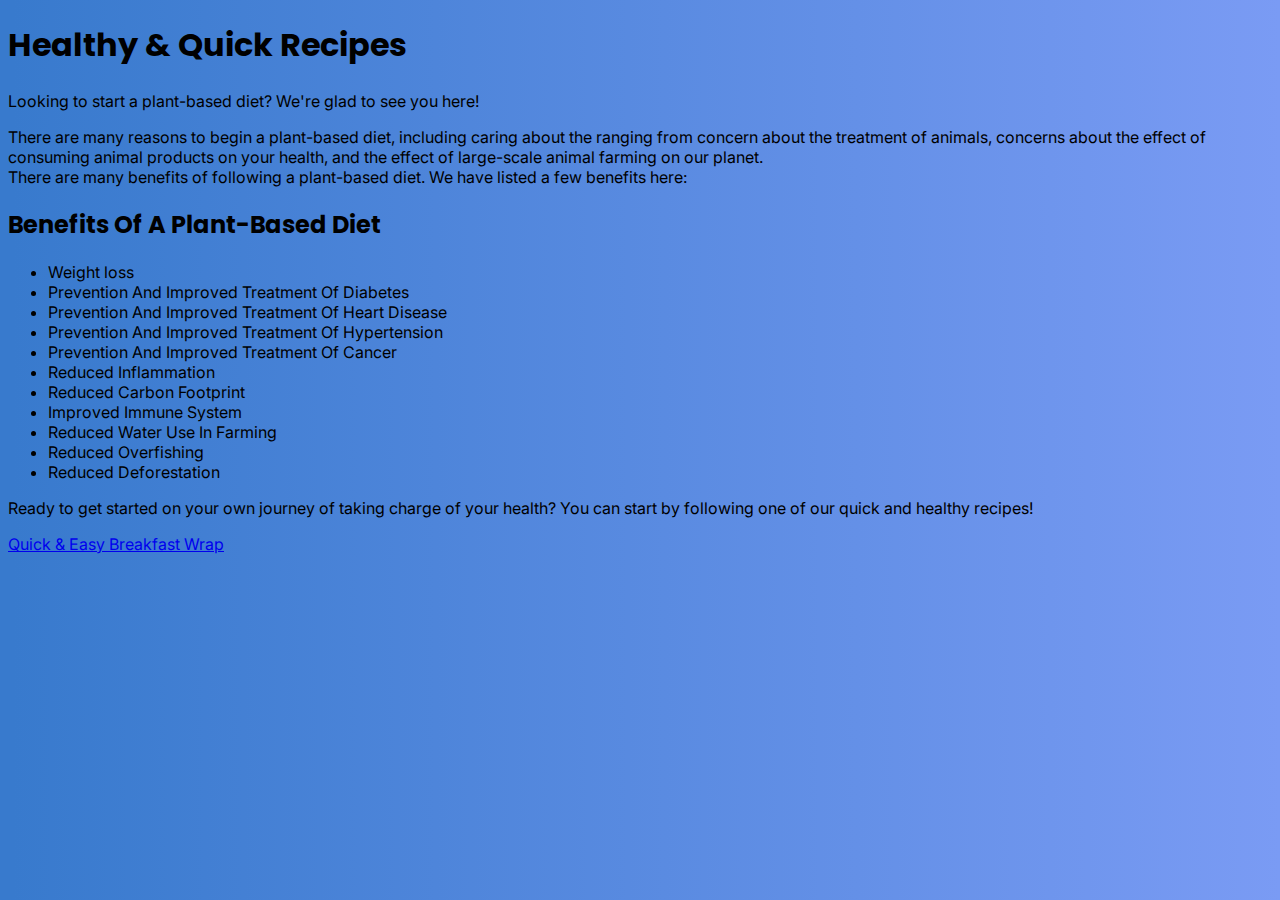
==== index.html @ 9c0abc81 "Add files via upload" ====
<!DOCTYPE html>
<html lang="en">
<head>
    <meta charset="UTF-8">
    <meta http-equiv="X-UA-Compatible" content="IE=edge">
    <meta name="viewport" content="width=device-width, initial-scale=1.0">
    <title>Healthy & Quick Recipes</title>
    <link rel="stylesheet" href="css/styles.css">
    <link rel="preconnect" href="https://fonts.googleapis.com"><link rel="preconnect" href="https://fonts.gstatic.com" crossorigin><link href="https://fonts.googleapis.com/css2?family=Inter:wght@300&family=Open+Sans&family=Poppins:wght@200&display=swap" rel="stylesheet">

</head>
<body>
    <h1>Healthy & Quick Recipes</h1>
    <p>Looking to start a plant-based diet? We're glad to see you here!</p>
    <p>There are many reasons to begin a plant-based diet, including caring about the ranging from concern about the treatment of animals, concerns about the effect of consuming animal products
        on your health, and the effect of large-scale animal farming on our planet. <br>
There are many benefits of following a plant-based diet. We have listed a few benefits here:
    </p>
    
<h2>Benefits Of A Plant-Based Diet</h2>
<p>
<ul>
    <li>Weight loss</li>
    <li>Prevention And Improved Treatment Of Diabetes</li>
    <li>Prevention And Improved Treatment Of Heart Disease</li>
    <li>Prevention And Improved Treatment Of Hypertension</li>
    <li>Prevention And Improved Treatment Of Cancer</li>
    <li>Reduced Inflammation</li>
    <li>Reduced Carbon Footprint</li>
    <li>Improved Immune System</li>
    <li>Reduced Water Use In Farming</li>
    <li>Reduced Overfishing</li>
    <li>Reduced Deforestation</li>


</ul>
</p>
    
    <p>Ready to get started on your own journey of taking charge of your health? You can start by following one of our quick and healthy recipes!</p>
    <p><a href="breakfastwrap.html">Quick & Easy Breakfast Wrap</a></p>
</body>
</html>
---- css/styles.css ----
body {
    background: rgb(56,122,205);
    background: linear-gradient(90deg, rgba(56,122,205,1) 1%, rgba(122,155,244,1) 100%, rgba(7,173,207,1) 100%);
}

h1 {
    font-family: 'poppins', 'inter','OPen Sans', sans-serif;
}

h2 {
    font-family: 'poppins', 'inter','Open Sans', sans-serif;
}

p {
    font-family: 'inter','Open Sans', sans-serif;
}

ul {
    font-family: 'inter','Open Sans', sans-serif;
}

td {
   padding: 15px;
}
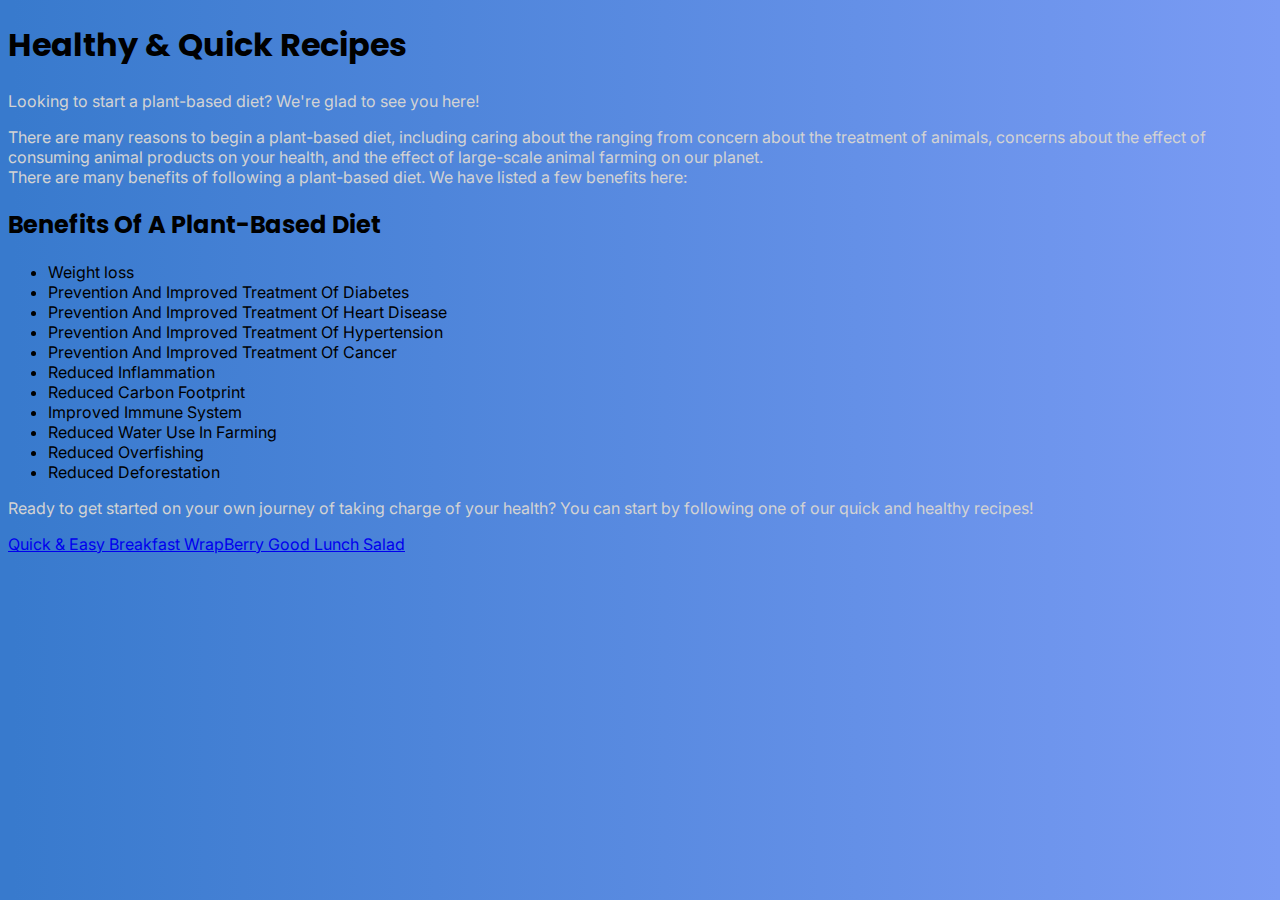
==== commit 4823bdd0: "Add files via upload" ====
--- a/index.html
+++ b/index.html
@@ -7,7 +7,7 @@
     <title>Healthy & Quick Recipes</title>
     <link rel="stylesheet" href="css/styles.css">
     <link rel="preconnect" href="https://fonts.googleapis.com"><link rel="preconnect" href="https://fonts.gstatic.com" crossorigin><link href="https://fonts.googleapis.com/css2?family=Inter:wght@300&family=Open+Sans&family=Poppins:wght@200&display=swap" rel="stylesheet">
-
+    <link rel="icon" type="images/favicon" href="/images/favicon.ico">
 </head>
 <body>
     <h1>Healthy & Quick Recipes</h1>
@@ -37,6 +37,6 @@
 </p>
     
     <p>Ready to get started on your own journey of taking charge of your health? You can start by following one of our quick and healthy recipes!</p>
-    <p><a href="breakfastwrap.html">Quick & Easy Breakfast Wrap</a></p>
+    <p><a href="breakfastwrap.html">Quick & Easy Breakfast Wrap</a><a href="lunchsalad.html">Berry Good Lunch Salad</a></p>
 </body>
 </html>--- a/css/styles.css
+++ b/css/styles.css
@@ -13,6 +13,7 @@
 
 p {
     font-family: 'inter','Open Sans', sans-serif;
+    color: lightgrey;
 }
 
 ul {
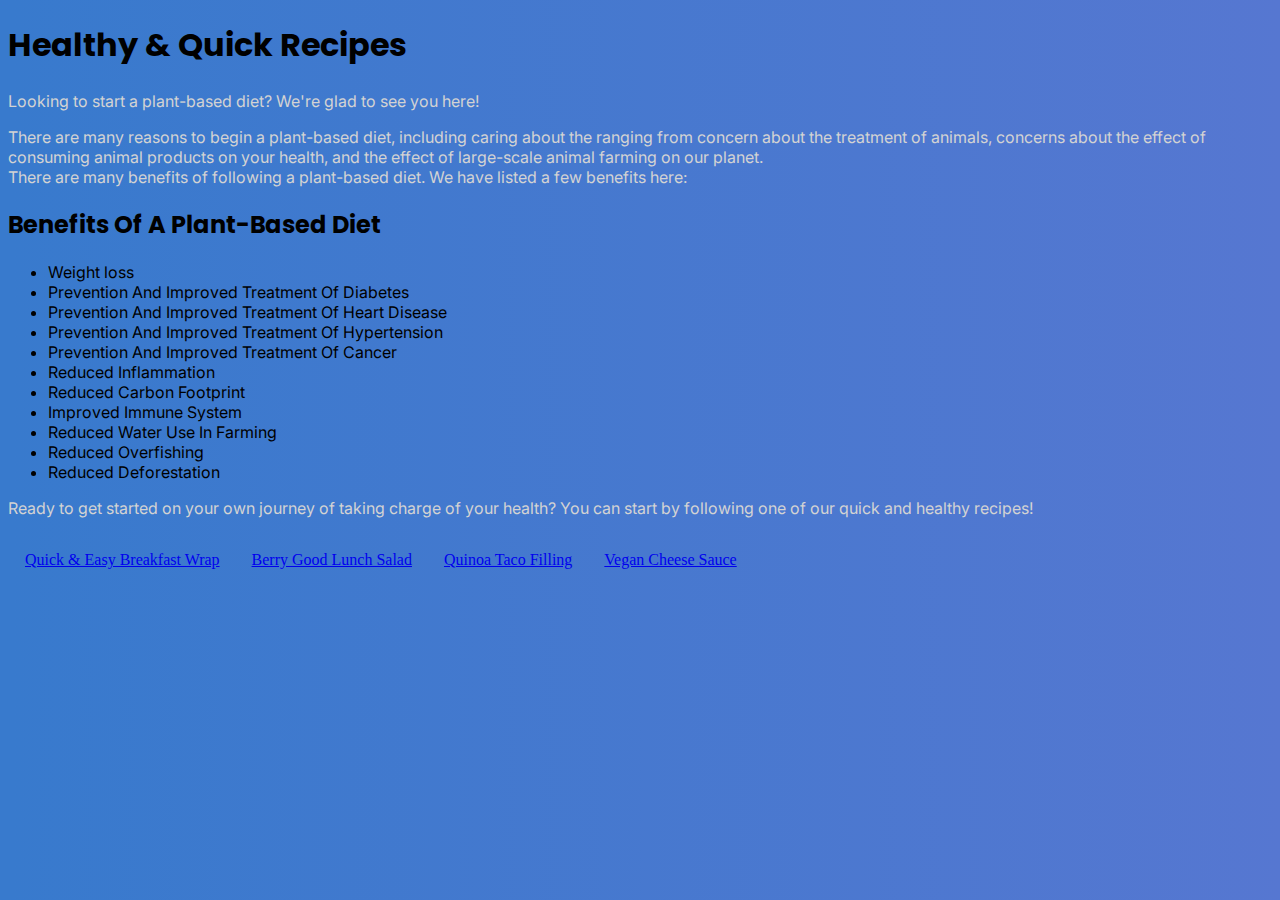
==== commit a2a9cb97: "Add files via upload" ====
--- a/index.html
+++ b/index.html
@@ -37,6 +37,15 @@
 </p>
     
     <p>Ready to get started on your own journey of taking charge of your health? You can start by following one of our quick and healthy recipes!</p>
-    <p><a href="breakfastwrap.html">Quick & Easy Breakfast Wrap</a><a href="lunchsalad.html">Berry Good Lunch Salad</a></p>
-</body>
+    <p>
+        <table>
+            <tr>
+                <td><a href="breakfastwrap.html">Quick & Easy Breakfast Wrap</a></td>
+                <td><a href="lunchsalad.html">Berry Good Lunch Salad</a></td>
+                <td><a href="quinoataco.html">Quinoa Taco Filling</a></td>
+                <td><a href="cheesesauce.html">Vegan Cheese Sauce</a></td>
+            </tr>
+        </table>
+    </p>
+    </body>
 </html>--- a/css/styles.css
+++ b/css/styles.css
@@ -1,6 +1,6 @@
 body {
     background: rgb(56,122,205);
-    background: linear-gradient(90deg, rgba(56,122,205,1) 1%, rgba(122,155,244,1) 100%, rgba(7,173,207,1) 100%);
+    background: linear-gradient(90deg, rgba(56,122,205,1) 1%, rgb(86, 119, 209) 100%, rgba(7,173,207,1) 100%);
 }
 
 h1 {
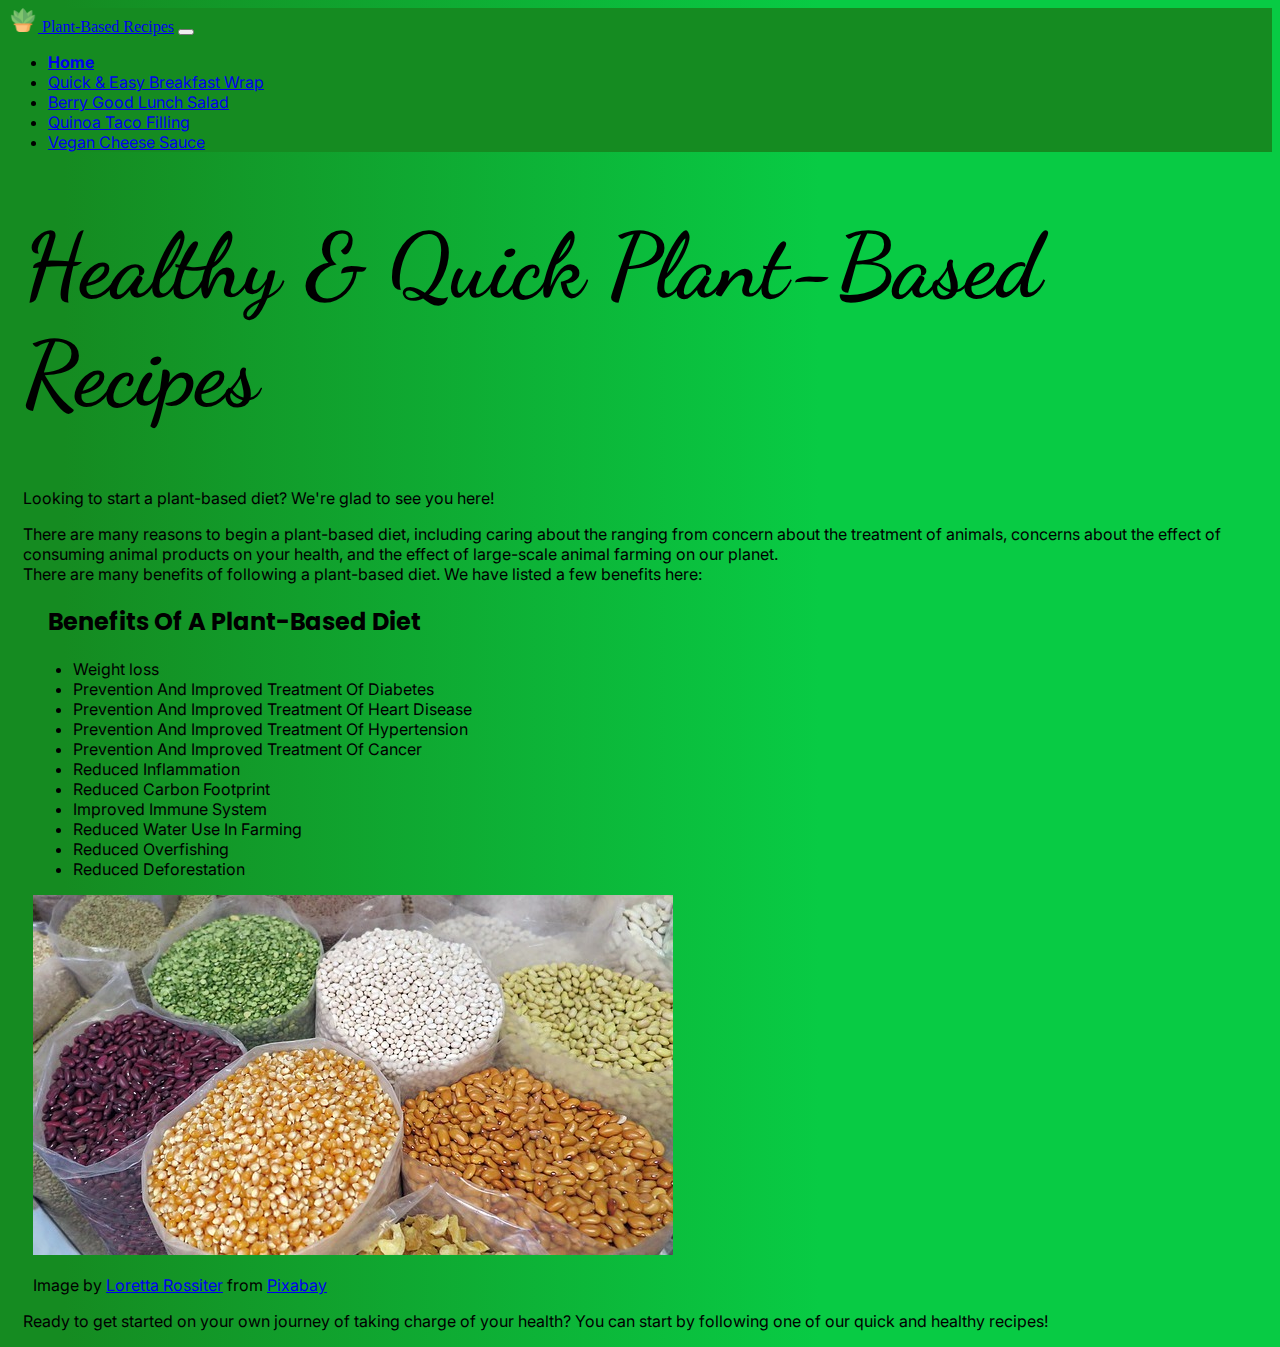
==== commit 39956442: "Add files via upload" ====
--- a/index.html
+++ b/index.html
@@ -5,47 +5,91 @@
     <meta http-equiv="X-UA-Compatible" content="IE=edge">
     <meta name="viewport" content="width=device-width, initial-scale=1.0">
     <title>Healthy & Quick Recipes</title>
+    <!--Boostrap Connectors-->
+    <script src="https://cdn.jsdelivr.net/npm/bootstrap@5.2.3/dist/js/bootstrap.bundle.min.js" integrity="sha384-kenU1KFdBIe4zVF0s0G1M5b4hcpxyD9F7jL+jjXkk+Q2h455rYXK/7HAuoJl+0I4" crossorigin="anonymous"></script>
+  <link href="https://cdn.jsdelivr.net/npm/bootstrap@5.2.3/dist/css/bootstrap.min.css" rel="stylesheet" integrity="sha384-rbsA2VBKQhggwzxH7pPCaAqO46MgnOM80zW1RWuH61DGLwZJEdK2Kadq2F9CUG65" crossorigin="anonymous">
+    <!--Style Sheet-->
     <link rel="stylesheet" href="css/styles.css">
-    <link rel="preconnect" href="https://fonts.googleapis.com"><link rel="preconnect" href="https://fonts.gstatic.com" crossorigin><link href="https://fonts.googleapis.com/css2?family=Inter:wght@300&family=Open+Sans&family=Poppins:wght@200&display=swap" rel="stylesheet">
+    <!--Google Fonts-->
+    <link rel="preconnect" href="https://fonts.googleapis.com"><link rel="preconnect" href="https://fonts.gstatic.com" crossorigin><link href="https://fonts.googleapis.com/css2?family=Inter:wght@300&family=Open+Sans&family=Dancing+Script&family=Poppins:wght@200&display=swap" rel="stylesheet">
+    
     <link rel="icon" type="images/favicon" href="/images/favicon.ico">
 </head>
 <body>
-    <h1>Healthy & Quick Recipes</h1>
-    <p>Looking to start a plant-based diet? We're glad to see you here!</p>
-    <p>There are many reasons to begin a plant-based diet, including caring about the ranging from concern about the treatment of animals, concerns about the effect of consuming animal products
+    <nav class="navbar navbar-expand-lg" style="background-color:rgba(21,139,33,1);">
+        <div class="container-fluid">
+          <a class="navbar-brand" href="#">
+            <img src="images/plant.png" alt="Plant_logo" width="30" height="24" class="d-inline-block align-text-top">
+            Plant-Based Recipes</a>
+          <button class="navbar-toggler" type="button" data-bs-toggle="collapse" data-bs-target="#navbarNav" aria-controls="navbarNav" aria-expanded="false" aria-label="Toggle navigation">
+            <span class="navbar-toggler-icon"></span>
+          </button>
+          <div class="collapse navbar-collapse" id="navbarNav">
+            <ul class="navbar-nav">
+              <li class="nav-item">
+                <a class="nav-link active" aria-current="page" href="#"><strong>Home</strong></a>
+              </li>
+              <li class="nav-item">
+                <a class="nav-link" href="breakfastwrap.html">Quick & Easy Breakfast Wrap</a>
+              </li>
+              <li class="nav-item">
+                <a class="nav-link" href="lunchsalad.html">Berry Good Lunch Salad</a>
+              </li>
+              <li class="nav-item">
+                <a class="nav-link" href="quinoataco.html">Quinoa Taco Filling</a>
+              </li>
+              <li class="nav-item">
+                <a class="nav-link" href="cheesesauce.html">Vegan Cheese Sauce</a>
+              </li>
+
+            </ul>
+          </div>
+        </div>
+      </nav>
+
+
+    <h1 class="text">Healthy & Quick Plant-Based Recipes</h1>
+    <p class="text">Looking to start a plant-based diet? We're glad to see you here!</p>
+    <p class="text">There are many reasons to begin a plant-based diet, including caring about the ranging from concern about the treatment of animals, concerns about the effect of consuming animal products
         on your health, and the effect of large-scale animal farming on our planet. <br>
 There are many benefits of following a plant-based diet. We have listed a few benefits here:
     </p>
     
-<h2>Benefits Of A Plant-Based Diet</h2>
-<p>
-<ul>
-    <li>Weight loss</li>
-    <li>Prevention And Improved Treatment Of Diabetes</li>
-    <li>Prevention And Improved Treatment Of Heart Disease</li>
-    <li>Prevention And Improved Treatment Of Hypertension</li>
-    <li>Prevention And Improved Treatment Of Cancer</li>
-    <li>Reduced Inflammation</li>
-    <li>Reduced Carbon Footprint</li>
-    <li>Improved Immune System</li>
-    <li>Reduced Water Use In Farming</li>
-    <li>Reduced Overfishing</li>
-    <li>Reduced Deforestation</li>
+
+    <div class="container=fluid">
+        <div class="row">
+            <div class="recipe col-lg-auto">
+                <h2 class="text">Benefits Of A Plant-Based Diet</h2>
+                <p >
+                <ul>
+                    <li>Weight loss</li>
+                    <li>Prevention And Improved Treatment Of Diabetes</li>
+                    <li>Prevention And Improved Treatment Of Heart Disease</li>
+                    <li>Prevention And Improved Treatment Of Hypertension</li>
+                    <li>Prevention And Improved Treatment Of Cancer</li>
+                    <li>Reduced Inflammation</li>
+                    <li>Reduced Carbon Footprint</li>
+                    <li>Improved Immune System</li>
+                    <li>Reduced Water Use In Farming</li>
+                    <li>Reduced Overfishing</li>
+                    <li>Reduced Deforestation</li>
+                
+                
+                </ul>
+                </p>
+
+                </div>
+                <div class="recipe col-lg-auto">
+                    <img src="images/grain-563128_640.jpg" alt="grains">
+                <p>Image by <a href="https://pixabay.com/users/lorettalynn-639606/?utm_source=link-attribution&amp;utm_medium=referral&amp;utm_campaign=image&amp;utm_content=563128">Loretta Rossiter</a> from <a href="https://pixabay.com//?utm_source=link-attribution&amp;utm_medium=referral&amp;utm_campaign=image&amp;utm_content=563128">Pixabay</a></p>
+                </div>
+                </div>
+                </div>
 
 
-</ul>
-</p>
+
     
-    <p>Ready to get started on your own journey of taking charge of your health? You can start by following one of our quick and healthy recipes!</p>
-    <p>
-        <table>
-            <tr>
-                <td><a href="breakfastwrap.html">Quick & Easy Breakfast Wrap</a></td>
-                <td><a href="lunchsalad.html">Berry Good Lunch Salad</a></td>
-                <td><a href="quinoataco.html">Quinoa Taco Filling</a></td>
-                <td><a href="cheesesauce.html">Vegan Cheese Sauce</a></td>
-            </tr>
-        </table>
-    </p>
+<p class="text">Ready to get started on your own journey of taking charge of your health? You can start by following one of our quick and healthy recipes!</p>
+
     </body>
 </html>--- a/css/styles.css
+++ b/css/styles.css
@@ -1,10 +1,11 @@
 body {
-    background: rgb(56,122,205);
-    background: linear-gradient(90deg, rgba(56,122,205,1) 1%, rgb(86, 119, 209) 100%, rgba(7,173,207,1) 100%);
+    
+    background: linear-gradient(90deg, rgba(21,139,33,1) 5%, rgba(8,203,68,1) 64%);
 }
 
 h1 {
-    font-family: 'poppins', 'inter','OPen Sans', sans-serif;
+    font-size: 5.62rem;
+    font-family: 'Dancing Script';
 }
 
 h2 {
@@ -13,7 +14,8 @@
 
 p {
     font-family: 'inter','Open Sans', sans-serif;
-    color: lightgrey;
+    color: black;
+
 }
 
 ul {
@@ -22,4 +24,12 @@
 
 td {
    padding: 15px;
+}
+
+.recipe {
+    padding: 0px 25px;
+}
+
+.text {
+    padding: 0px 15px;
 }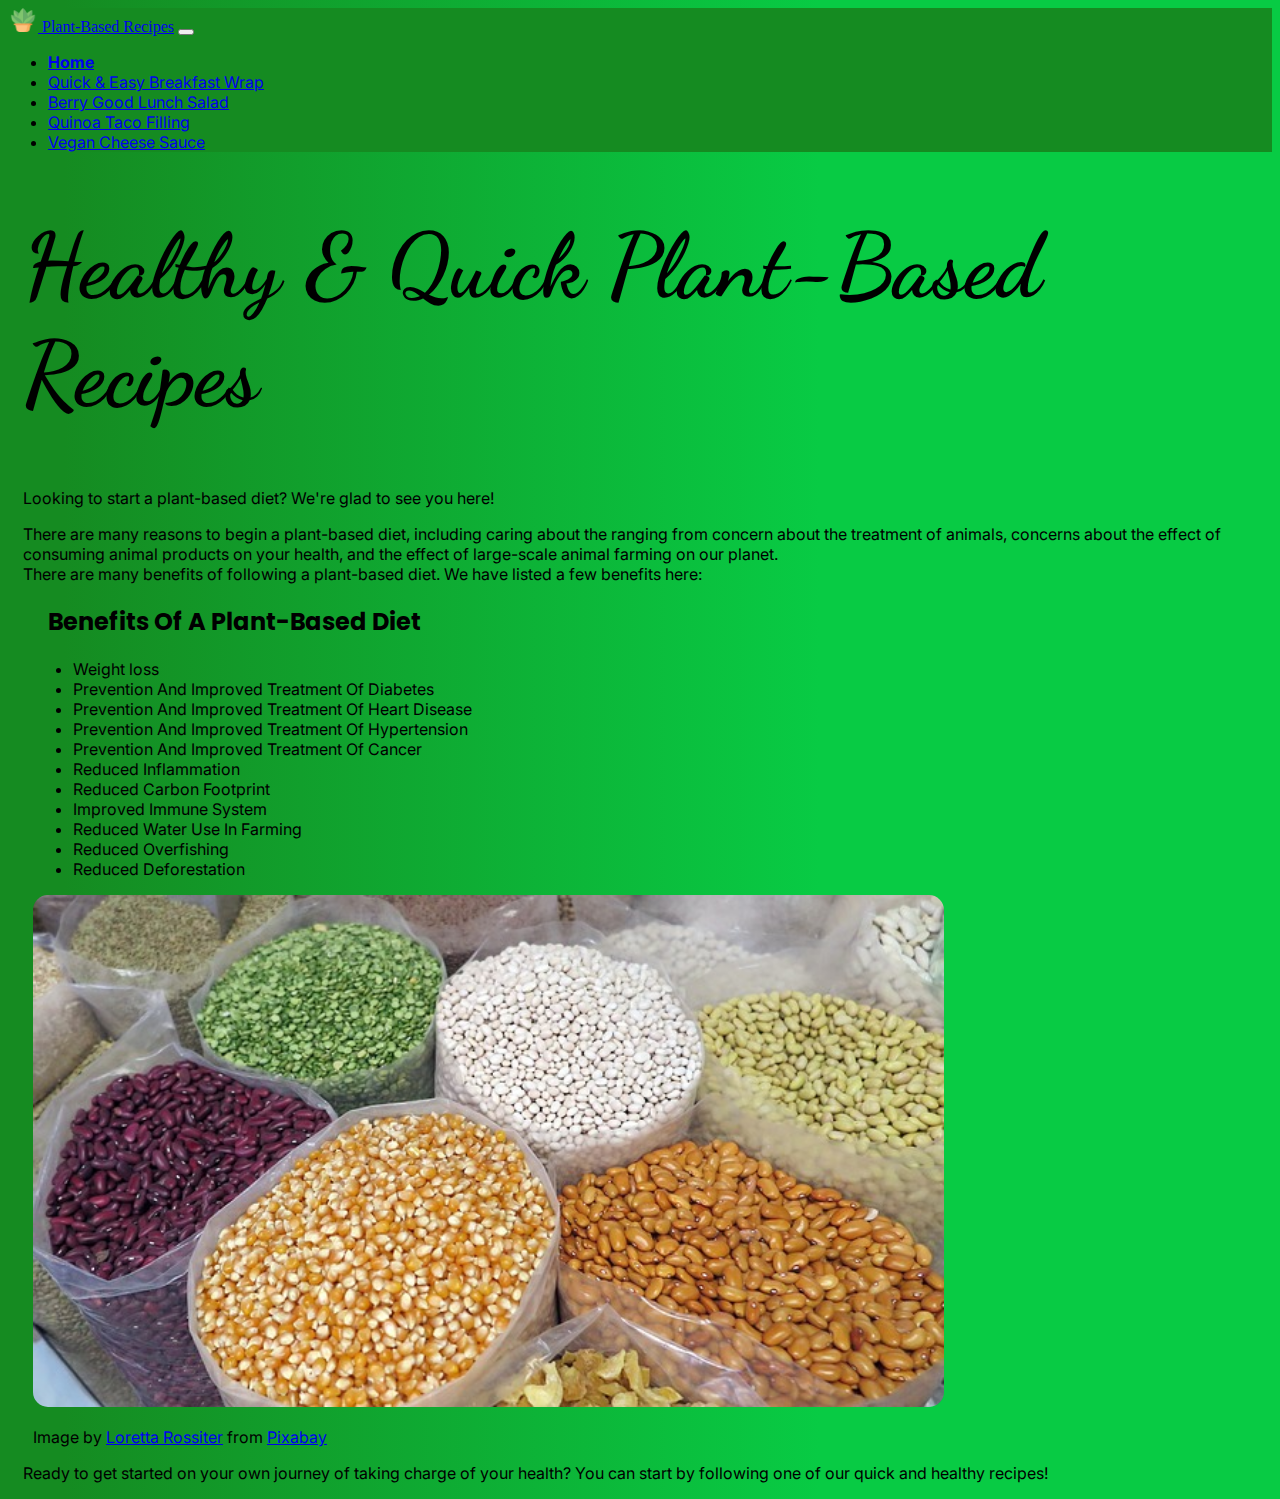
==== commit aea3b5c0: "Add files via upload" ====
--- a/index.html
+++ b/index.html
@@ -13,7 +13,7 @@
     <!--Google Fonts-->
     <link rel="preconnect" href="https://fonts.googleapis.com"><link rel="preconnect" href="https://fonts.gstatic.com" crossorigin><link href="https://fonts.googleapis.com/css2?family=Inter:wght@300&family=Open+Sans&family=Dancing+Script&family=Poppins:wght@200&display=swap" rel="stylesheet">
     
-    <link rel="icon" type="images/favicon" href="/images/favicon.ico">
+    <link rel="icon" type="images/favicon" href="images/favicon.ico">
 </head>
 <body>
     <nav class="navbar navbar-expand-lg" style="background-color:rgba(21,139,33,1);">
@@ -80,7 +80,7 @@
 
                 </div>
                 <div class="recipe col-lg-auto">
-                    <img src="images/grain-563128_640.jpg" alt="grains">
+                    <img  id="breakfast-wrap-image"  src="images/grain-563128_640.jpg" alt="grains">
                 <p>Image by <a href="https://pixabay.com/users/lorettalynn-639606/?utm_source=link-attribution&amp;utm_medium=referral&amp;utm_campaign=image&amp;utm_content=563128">Loretta Rossiter</a> from <a href="https://pixabay.com//?utm_source=link-attribution&amp;utm_medium=referral&amp;utm_campaign=image&amp;utm_content=563128">Pixabay</a></p>
                 </div>
                 </div>
--- a/css/styles.css
+++ b/css/styles.css
@@ -32,4 +32,15 @@
 
 .text {
     padding: 0px 15px;
+}
+
+.recipe-image {
+    width: 75%;
+    border-radius: 15px;
+}
+
+#breakfast-wrap-image {
+    width: 75%;
+    border-radius: 15px;
+
 }